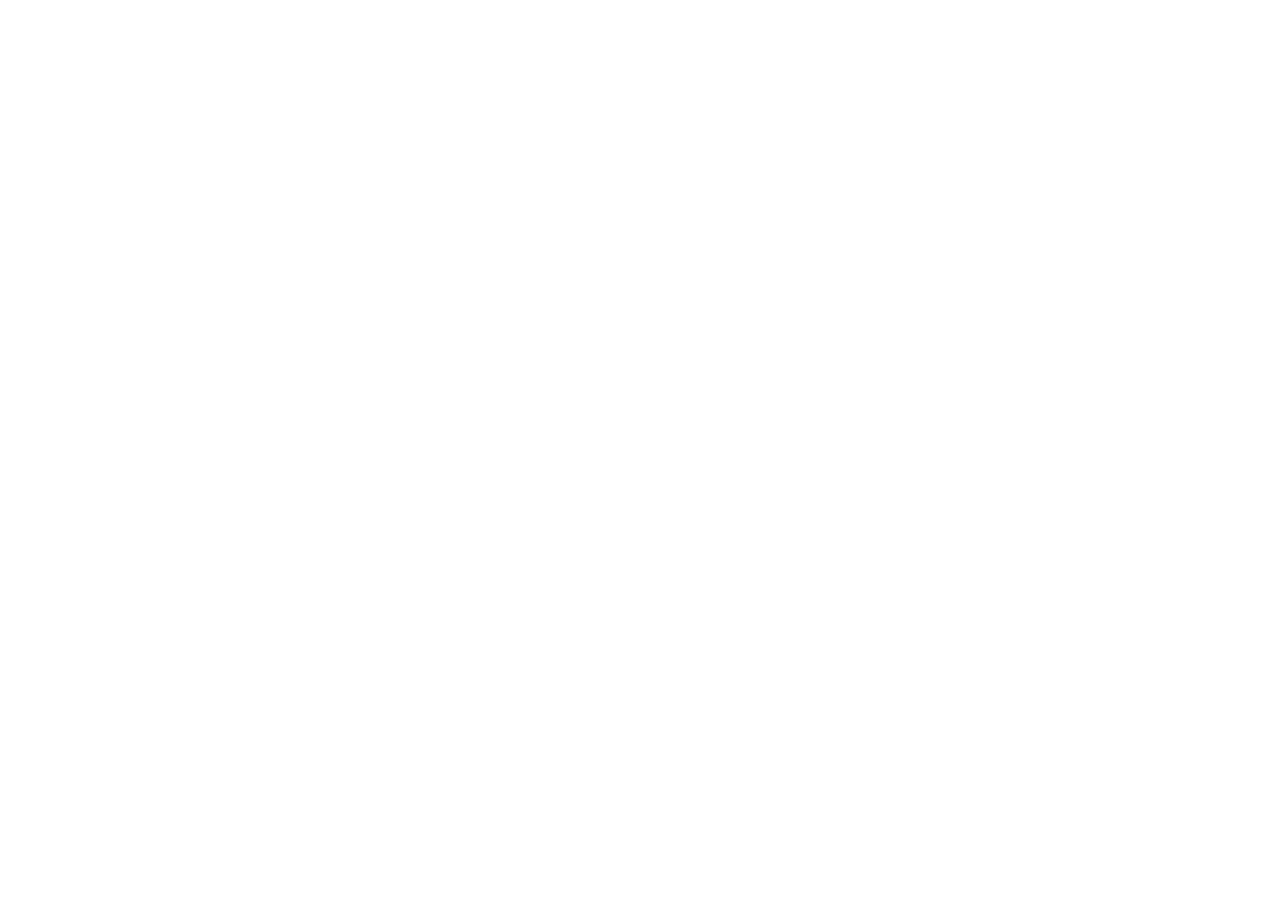
==== setting/index.html @ 6635a31e "update" ====
<!DOCTYPE html><html><head><meta charset=utf-8><meta name=viewport content="width=device-width,initial-scale=1,maximum-scale=1,minimum-scale=1,user-scalable=no,minimal-ui"><meta name=apple-mobile-web-app-capable content=yes><meta name=apple-mobile-web-app-status-bar-style content=black><title>Jooku Setting</title><link href=/static/css/app.8554d5b40b2bd7bd18a3b3884360447e.css rel=stylesheet></head><body><div id=app></div><script type=text/javascript src=/static/js/manifest.3fca3ffb7bc686d12333.js></script><script type=text/javascript src=/static/js/vendor.8c4b49b78ba14f4b59fd.js></script><script type=text/javascript src=/static/js/app.5d54be9e8eb4981a9ada.js></script></body></html>
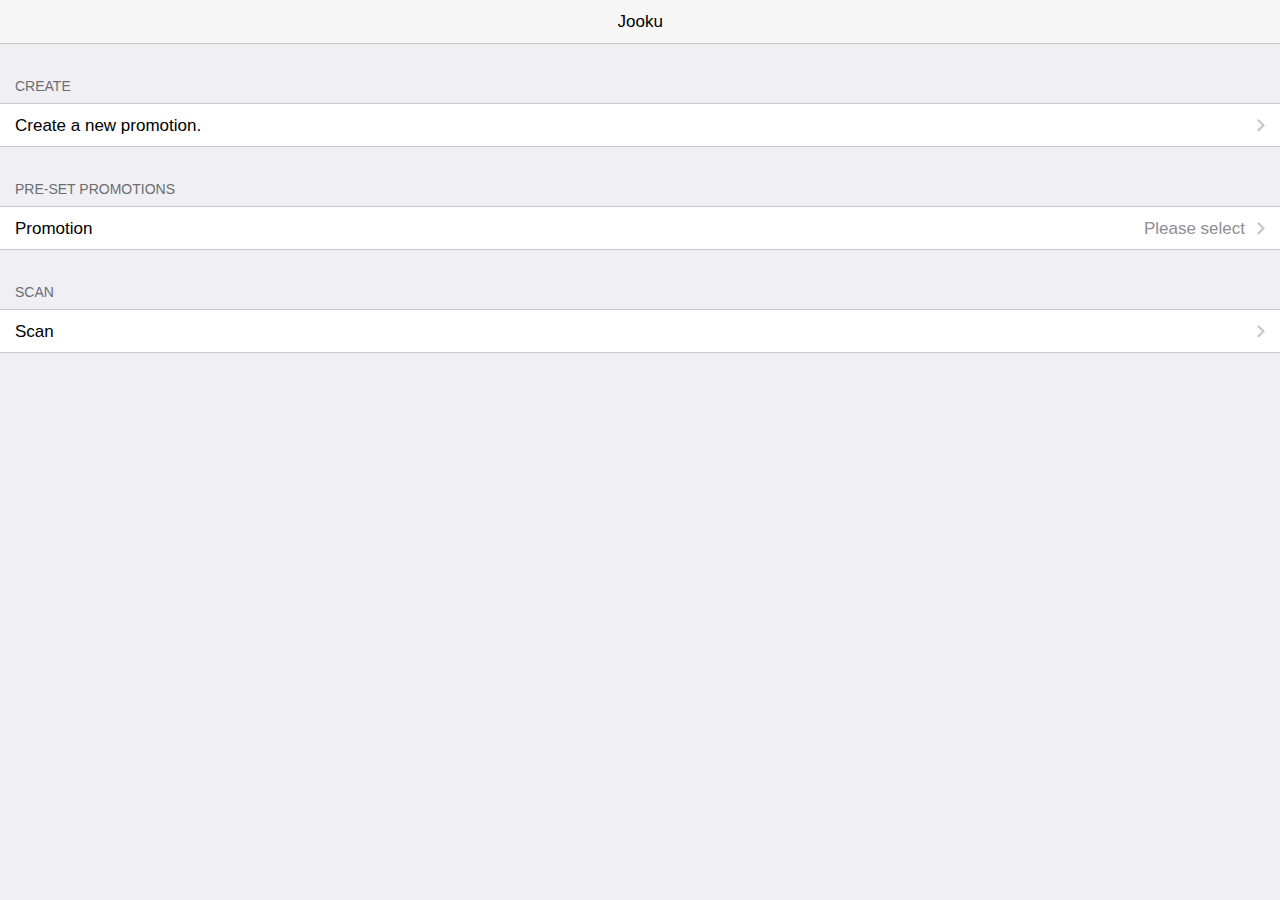
==== commit b819cfd0: "update" ====
--- a/setting/index.html
+++ b/setting/index.html
@@ -1 +1 @@
-<!DOCTYPE html><html><head><meta charset=utf-8><meta name=viewport content="width=device-width,initial-scale=1,maximum-scale=1,minimum-scale=1,user-scalable=no,minimal-ui"><meta name=apple-mobile-web-app-capable content=yes><meta name=apple-mobile-web-app-status-bar-style content=black><title>Jooku Setting</title><link href=/static/css/app.8554d5b40b2bd7bd18a3b3884360447e.css rel=stylesheet></head><body><div id=app></div><script type=text/javascript src=/static/js/manifest.3fca3ffb7bc686d12333.js></script><script type=text/javascript src=/static/js/vendor.8c4b49b78ba14f4b59fd.js></script><script type=text/javascript src=/static/js/app.5d54be9e8eb4981a9ada.js></script></body></html>+<!DOCTYPE html><html><head><meta charset=utf-8><meta name=viewport content="width=device-width,initial-scale=1,maximum-scale=1,minimum-scale=1,user-scalable=no,minimal-ui"><meta name=apple-mobile-web-app-capable content=yes><meta name=apple-mobile-web-app-status-bar-style content=black><title>Jooku Setting</title><link href=/setting/static/css/app.8554d5b40b2bd7bd18a3b3884360447e.css rel=stylesheet></head><body><div id=app></div><script type=text/javascript src=/setting/static/js/manifest.96211da3a1bc9974b3cc.js></script><script type=text/javascript src=/setting/static/js/vendor.8c4b49b78ba14f4b59fd.js></script><script type=text/javascript src=/setting/static/js/app.5d54be9e8eb4981a9ada.js></script></body></html>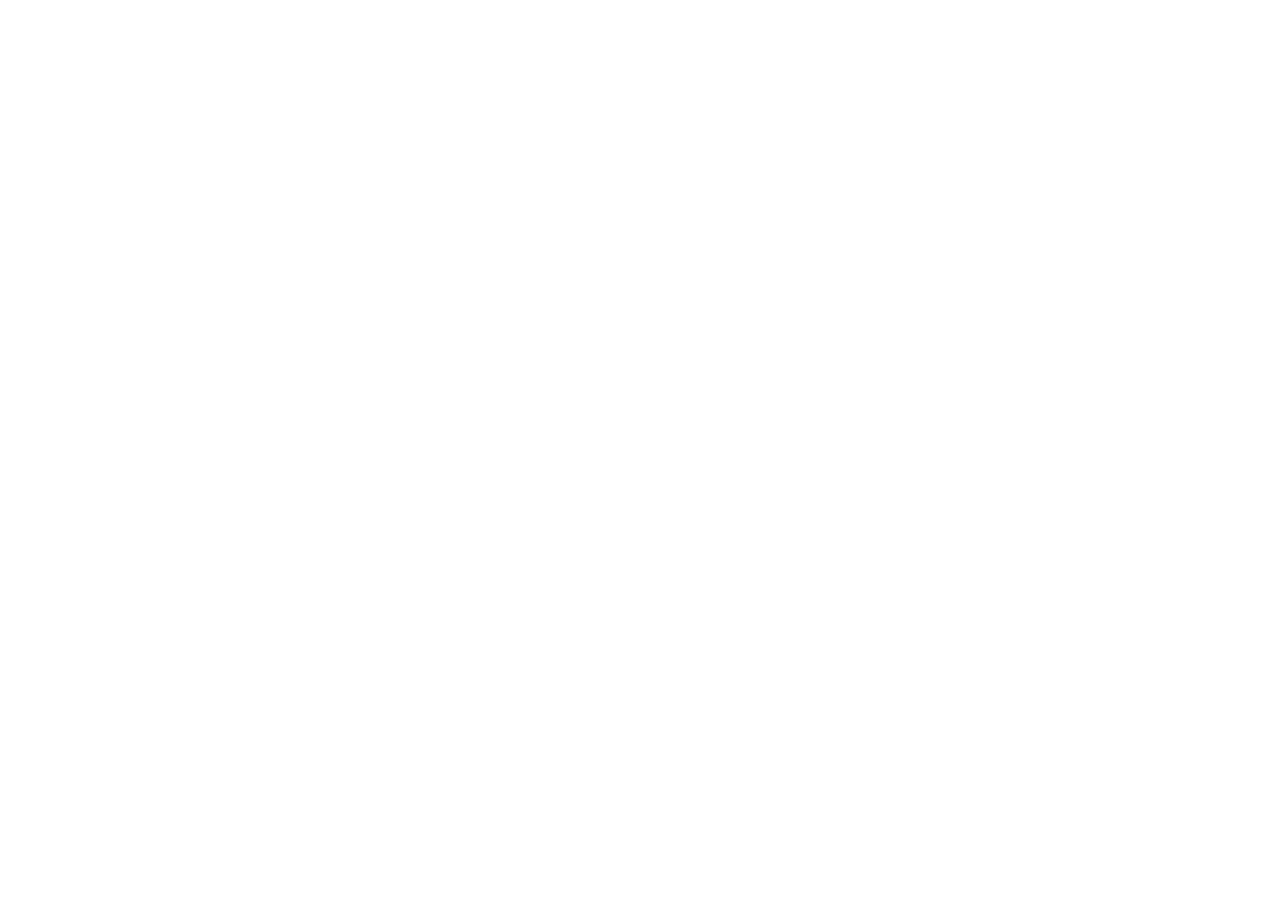
==== commit 70bc5e99: "update" ====
--- a/setting/index.html
+++ b/setting/index.html
@@ -1 +1 @@
-<!DOCTYPE html><html><head><meta charset=utf-8><meta name=viewport content="width=device-width,initial-scale=1,maximum-scale=1,minimum-scale=1,user-scalable=no,minimal-ui"><meta name=apple-mobile-web-app-capable content=yes><meta name=apple-mobile-web-app-status-bar-style content=black><title>Jooku Setting</title><link href=/setting/static/css/app.8554d5b40b2bd7bd18a3b3884360447e.css rel=stylesheet></head><body><div id=app></div><script type=text/javascript src=/setting/static/js/manifest.96211da3a1bc9974b3cc.js></script><script type=text/javascript src=/setting/static/js/vendor.8c4b49b78ba14f4b59fd.js></script><script type=text/javascript src=/setting/static/js/app.5d54be9e8eb4981a9ada.js></script></body></html>+<!DOCTYPE html><html><head><meta charset=utf-8><meta name=viewport content="width=device-width,initial-scale=1,maximum-scale=1,minimum-scale=1,user-scalable=no,minimal-ui"><meta name=apple-mobile-web-app-capable content=yes><meta name=apple-mobile-web-app-status-bar-style content=black><title>Jooku Setting</title><link href=/jooku2/setting/static/css/app.8554d5b40b2bd7bd18a3b3884360447e.css rel=stylesheet></head><body><div id=app></div><script type=text/javascript src=/jooku2/setting/static/js/manifest.bf930ae703c2da75e7aa.js></script><script type=text/javascript src=/jooku2/setting/static/js/vendor.8c4b49b78ba14f4b59fd.js></script><script type=text/javascript src=/jooku2/setting/static/js/app.5d54be9e8eb4981a9ada.js></script></body></html>